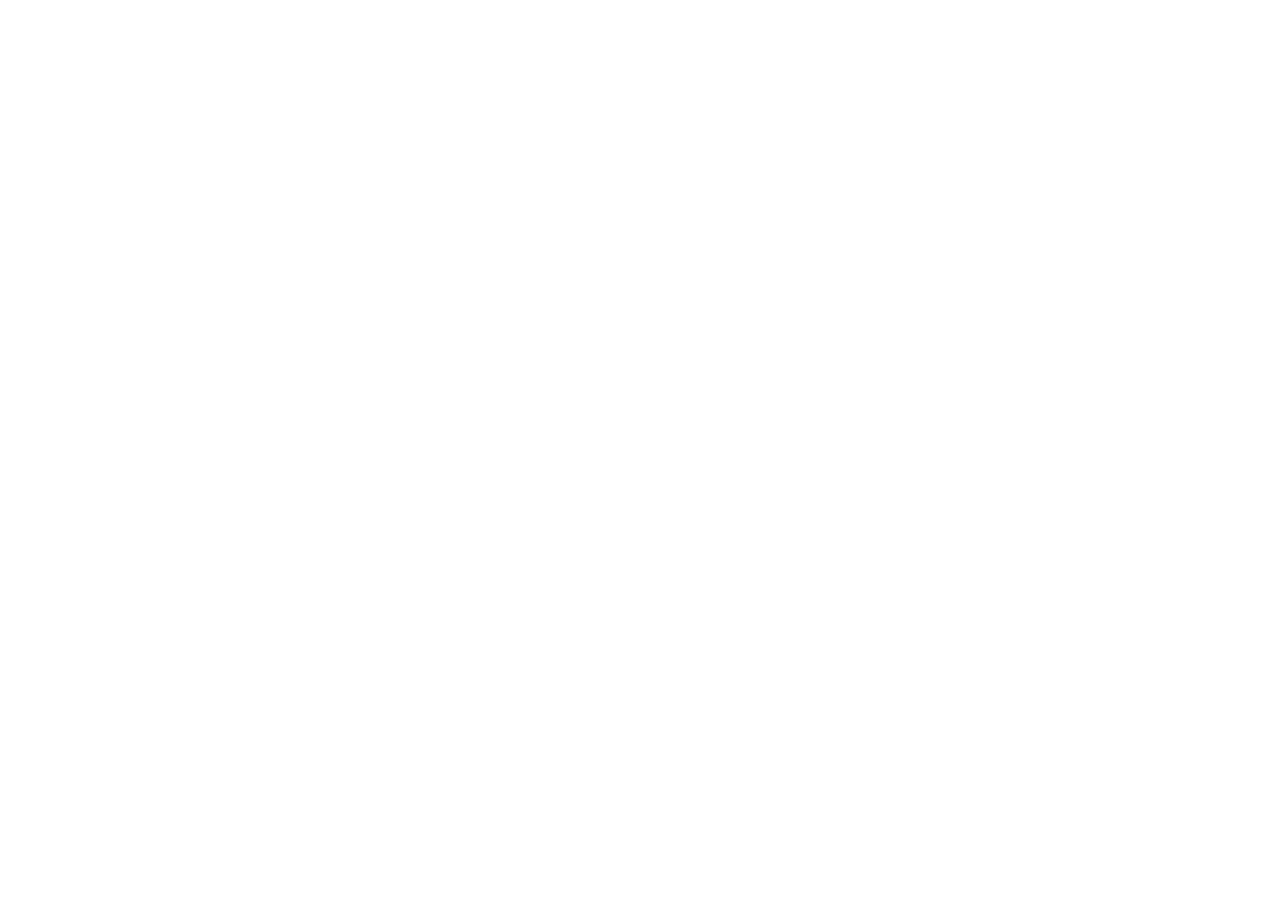
==== index.html @ 1267ca2b "kkkk" ====
<!DOCTYPE html>
<html lang="pt-br">
<head>
    <meta charset="UTF-8">
    <meta name="viewport" content="width=device-width, initial-scale=1.0">
    <title>raphaelveiga</title>
</head>
<body>
    
</body>
</html>
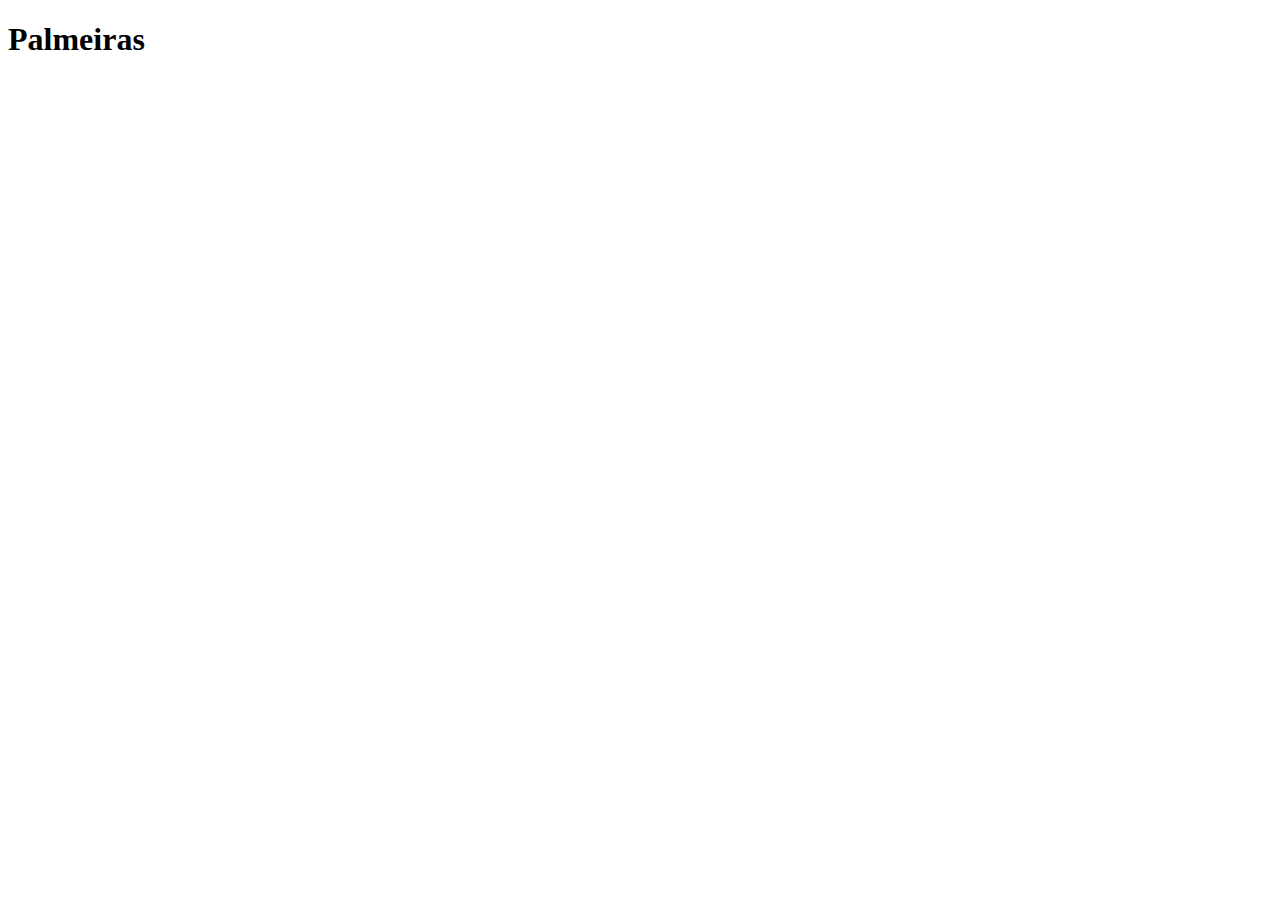
==== commit 4f1f7436: "kkkkk" ====
--- a/index.html
+++ b/index.html
@@ -6,6 +6,18 @@
     <title>raphaelveiga</title>
 </head>
 <body>
-    
+<header class="cabecalho">
+
+<h1 class="cabecalho-titulo">
+    Palmeiras
+</h1>
+
+
+
+
+
+
+</header>
+
 </body>
 </html>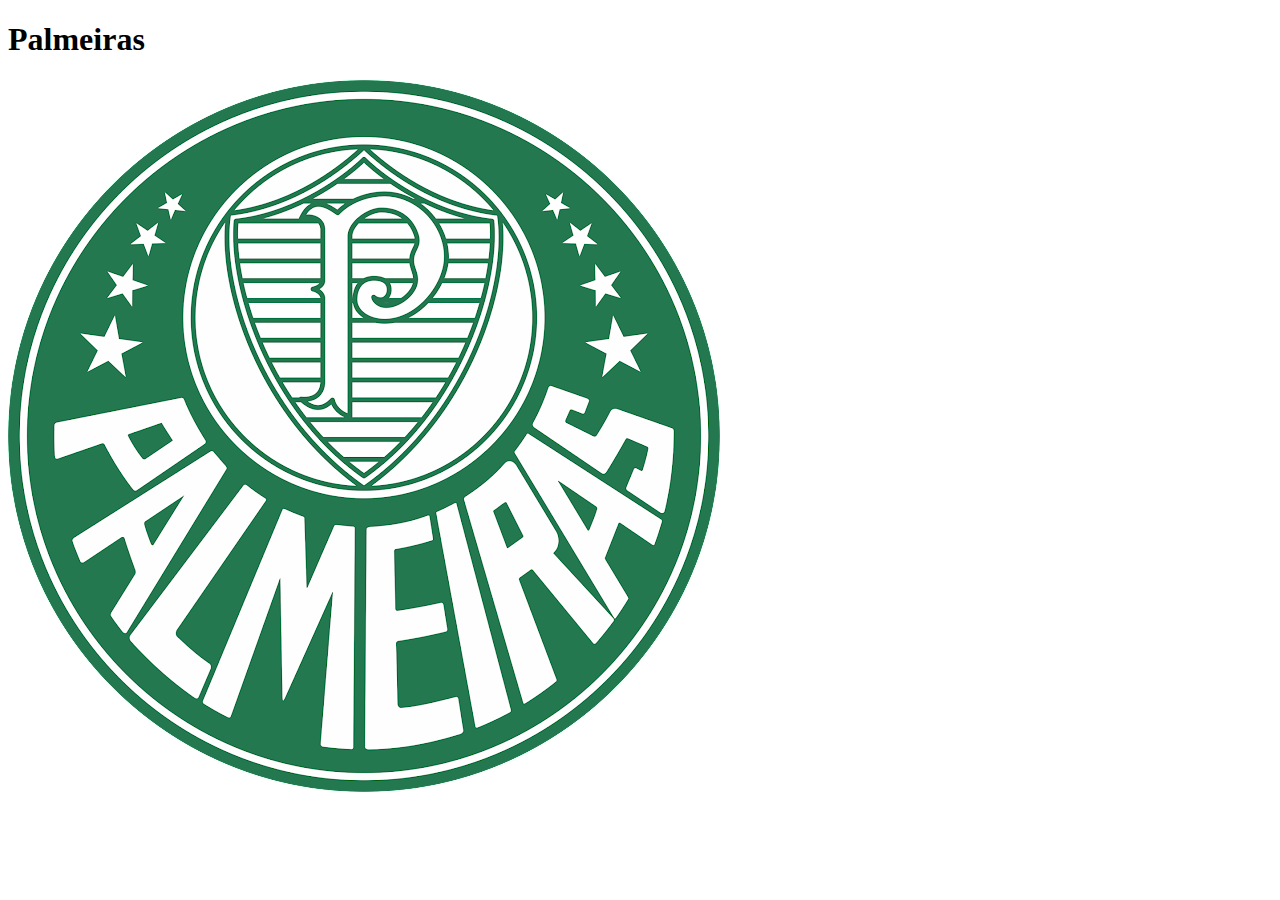
==== commit 47b659a5: "llllll" ====
--- a/index.html
+++ b/index.html
@@ -11,7 +11,7 @@
 <h1 class="cabecalho-titulo">
     Palmeiras
 </h1>
-
+<img src="palmeiras.png" alt="nat">
 
 
 
